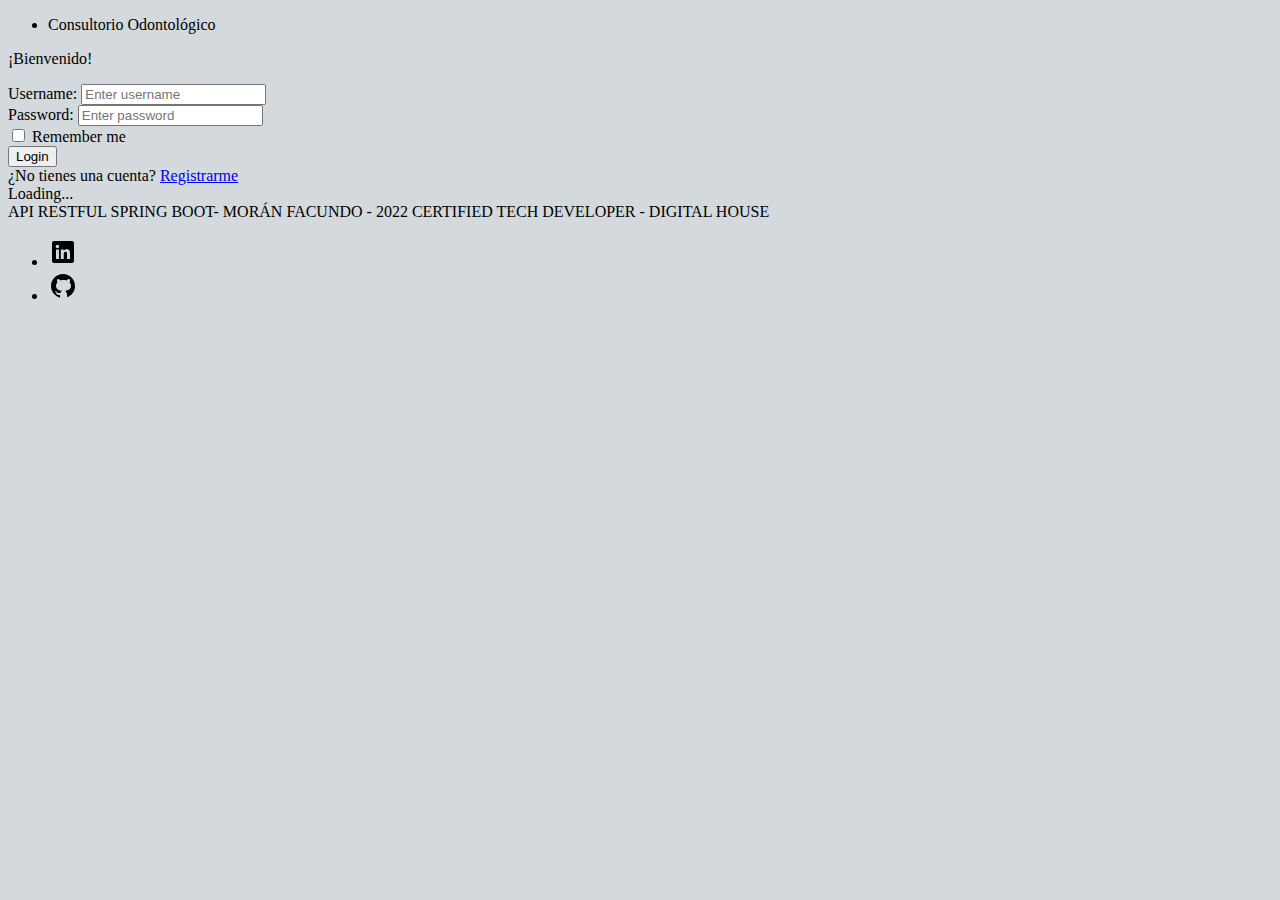
==== src/main/resources/static/index.html @ 11be3061 "refactor: all endpoints working" ====
<!DOCTYPE html>
<html lang="es">
<!-- HEAD -->
<head>
    <meta charset="UTF-8">
    <meta http-equiv="X-UA-Compatible" content="IE=edge">
    <meta name="viewport" content="width=device-width, initial-scale=1.0">
    <!-- CSS only -->
    <link href="https://cdn.jsdelivr.net/npm/bootstrap@5.2.0-beta1/dist/css/bootstrap.min.css" rel="stylesheet" integrity="sha384-0evHe/X+R7YkIZDRvuzKMRqM+OrBnVFBL6DOitfPri4tjfHxaWutUpFmBp4vmVor" crossorigin="anonymous">
    <link rel="stylesheet" href="css/styles.css" type="text/css">
    <script src="scripts/login.js"></script>
    <title>Clinica</title>
</head>
<!-- END HEAD -->
<!-- BODY -->
<body class="d-flex flex-column justify-content-center min-vh-100">
<!--  HEADER -->
<header class="shadow p-3 mb-5 bg-body rounded">
    <nav class="container-fluid navbar navbar-expand-sm">
        <ul class="nav col-md-12 d-flex flex-column justify-content-center list-unstyled">
            <li class="h1 align-self-start align-self-start text-center">Consultorio Odontológico</li>
        </ul>
    </nav>
</header>
<!-- END HEADER -->
<!-- MAIN -->
<main class="container-fluid mb-5">
    <!-- FORM CONTAINER -->
    <div class="container my-5 bg-light col-10 col-sm-8 col-md-6 col-lg-5 col-xl-3 col-xxl-4 py-5 rounded shadow p-3 rounded">
        <p class="form-title h2 text-center text-body text-truncate shadow-sm p-3 mb-5 rounded"> ¡Bienvenido! </p>
        <form class="d-flex flex-column align-items-center my-2 mx-auto" id="form-one">
            <div class="my-3">
                <label for="username" class="form-label text-body">Username:</label>
                <input type="text" class="form-control" id="username" placeholder="Enter username" name="username">
            </div>
            <div class="mb-3">
                <label for="pwd" class="form-label text-body">Password:</label>
                <input type="password" class="form-control" id="pwd" placeholder="Enter password" name="pswd">
            </div>
            <div class="form-check mb-3">
                <label class="form-check-label text-body">
                    <input class="form-check-input" type="checkbox" name="remember"> Remember me
                </label>
            </div>
            <button type="submit" class="mt-3 btn btn-dark col-5">Login</button>
            <div class="mt-2 text-center">
                <span> ¿No tienes una cuenta? <a href="#" tabindex="-1" class="no-account">Registrarme</a></span>
            </div>
            <div class="d-flex justify-content-center container fluid">
                <div class="mx-auto mt-4 spinner-grow" role="status">
                    <span class="visually-hidden">Loading...</span>
                </div>
            </div>
        </form>
    </div>
    <!-- END FORM CONTAINER -->
</main>
<!-- END MAIN -->
<!-- FOOTER -->
<footer class="mt-auto border-top border-secondary border-1">

    <nav class="d-flex flex-column justify-content-center container-fluid navbar navbar-expand-sm">
        <span class="navbar-text text-center">API RESTFUL SPRING BOOT- MORÁN FACUNDO - 2022</span>
        <span class="navbar-text text-center">CERTIFIED TECH DEVELOPER - DIGITAL HOUSE</span>
        <ul class="nav col-md-2 d-flex justify-content-center list-unstyled">
            <li class="ms-3"><a class="text-muted" href="https://www.linkedin.com/in/facumoransi/"><img src="assets/svg/icon-linkedin.svg" alt="linkedin icon"></a></li>
            <li class="ms-3"><a class="text-muted" href="https://github.com/morandev"><img src="assets/svg/icon-github.svg" alt="github icon"></a></li>
        </ul>
    </nav>

</footer>
<!-- END FOOTER -->
</body>
<!-- END BODY -->
</html>
---- src/main/resources/static/css/styles.css ----
body {
    background: #D3D9DC;
}

.form-title {
    background-color: #D3D9DC;
}
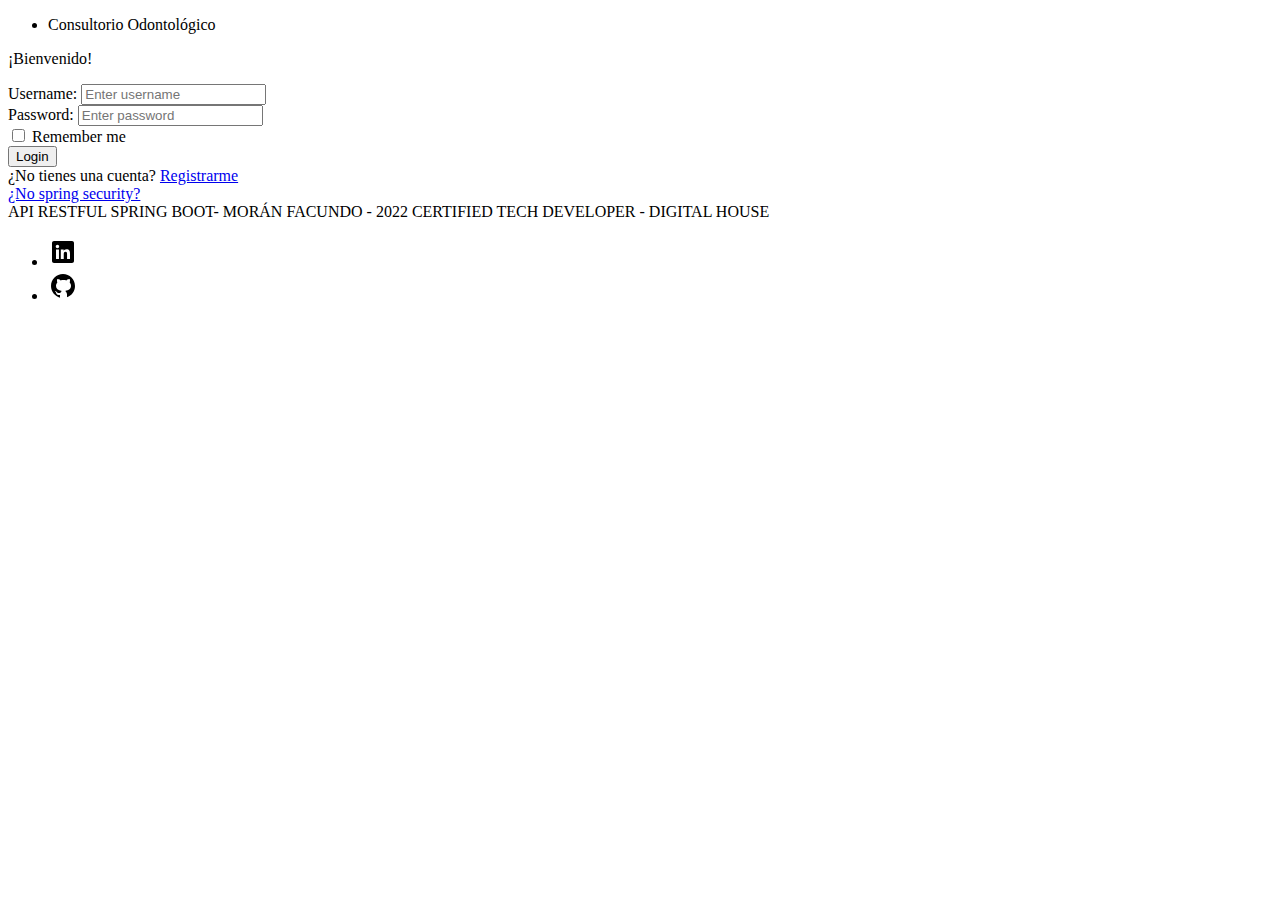
==== commit ac224c01: "refactor: views" ====
--- a/src/main/resources/static/index.html
+++ b/src/main/resources/static/index.html
@@ -7,15 +7,15 @@
     <meta name="viewport" content="width=device-width, initial-scale=1.0">
     <!-- CSS only -->
     <link href="https://cdn.jsdelivr.net/npm/bootstrap@5.2.0-beta1/dist/css/bootstrap.min.css" rel="stylesheet" integrity="sha384-0evHe/X+R7YkIZDRvuzKMRqM+OrBnVFBL6DOitfPri4tjfHxaWutUpFmBp4vmVor" crossorigin="anonymous">
-    <link rel="stylesheet" href="css/styles.css" type="text/css">
+    <link rel="stylesheet" href="assets/css/styles.css" type="text/css">
     <script src="scripts/login.js"></script>
     <title>Clinica</title>
 </head>
 <!-- END HEAD -->
 <!-- BODY -->
-<body class="d-flex flex-column justify-content-center min-vh-100">
+<body class="d-flex flex-column justify-content-center min-vh-100 bg-dark bg-gradient">
 <!--  HEADER -->
-<header class="shadow p-3 mb-5 bg-body rounded">
+<header class="shadow p-3 mb-5 text-light">
     <nav class="container-fluid navbar navbar-expand-sm">
         <ul class="nav col-md-12 d-flex flex-column justify-content-center list-unstyled">
             <li class="h1 align-self-start align-self-start text-center">Consultorio Odontológico</li>
@@ -27,7 +27,7 @@
 <main class="container-fluid mb-5">
     <!-- FORM CONTAINER -->
     <div class="container my-5 bg-light col-10 col-sm-8 col-md-6 col-lg-5 col-xl-3 col-xxl-4 py-5 rounded shadow p-3 rounded">
-        <p class="form-title h2 text-center text-body text-truncate shadow-sm p-3 mb-5 rounded"> ¡Bienvenido! </p>
+        <p class="form-title h2 text-center text-body text-truncate shadow-sm p-3 mb-5 rounded bg-secondary bg-gradient"> ¡Bienvenido! </p>
         <form class="d-flex flex-column align-items-center my-2 mx-auto" id="form-one">
             <div class="my-3">
                 <label for="username" class="form-label text-body">Username:</label>
@@ -47,8 +47,8 @@
                 <span> ¿No tienes una cuenta? <a href="#" tabindex="-1" class="no-account">Registrarme</a></span>
             </div>
             <div class="d-flex justify-content-center container fluid">
-                <div class="mx-auto mt-4 spinner-grow" role="status">
-                    <span class="visually-hidden">Loading...</span>
+                <div class="mx-auto mt-4">
+                    <span><a href="#" tabindex="-1" class="p-1 px-2 no-security rounded btn btn-warning">¿No spring security?</a></span>
                 </div>
             </div>
         </form>
@@ -60,11 +60,11 @@
 <footer class="mt-auto border-top border-secondary border-1">
 
     <nav class="d-flex flex-column justify-content-center container-fluid navbar navbar-expand-sm">
-        <span class="navbar-text text-center">API RESTFUL SPRING BOOT- MORÁN FACUNDO - 2022</span>
-        <span class="navbar-text text-center">CERTIFIED TECH DEVELOPER - DIGITAL HOUSE</span>
+        <span class="navbar-text text-center text-light">API RESTFUL SPRING BOOT- MORÁN FACUNDO - 2022</span>
+        <span class="navbar-text text-center text-light">CERTIFIED TECH DEVELOPER - DIGITAL HOUSE</span>
         <ul class="nav col-md-2 d-flex justify-content-center list-unstyled">
             <li class="ms-3"><a class="text-muted" href="https://www.linkedin.com/in/facumoransi/"><img src="assets/svg/icon-linkedin.svg" alt="linkedin icon"></a></li>
-            <li class="ms-3"><a class="text-muted" href="https://github.com/morandev"><img src="assets/svg/icon-github.svg" alt="github icon"></a></li>
+            <li class="ms-3"><a class="text-muted" href="https://github.com/morandev"><img src="assets/svg/icon-github.svg" alt="github icon" ></a></li>
         </ul>
     </nav>
 
--- a/src/main/resources/static/assets/css/styles.css
+++ b/src/main/resources/static/assets/css/styles.css
@@ -0,0 +1 @@
+/* NO CSS PROBABLY */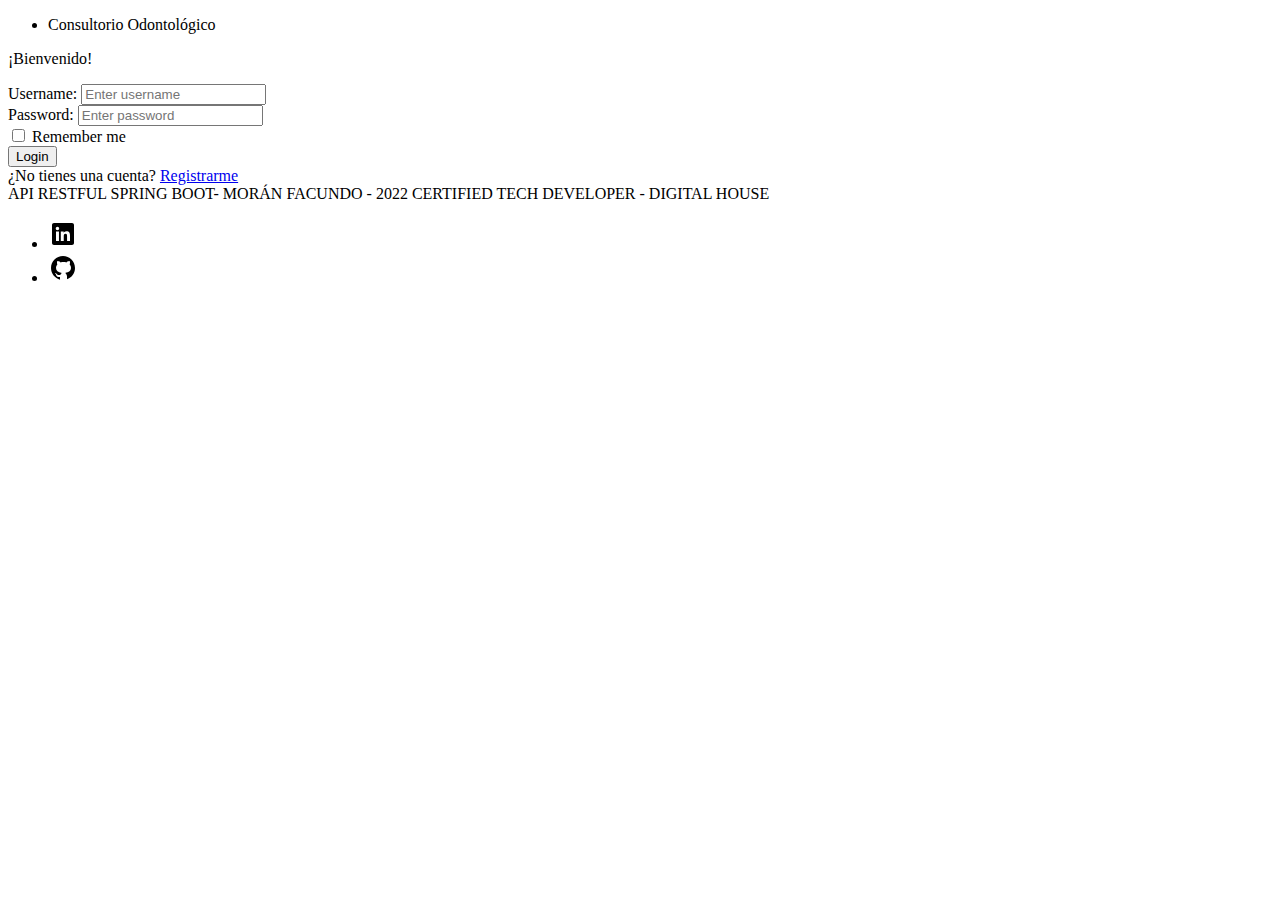
==== commit b4a316bd: "add: jwt authentication" ====
--- a/src/main/resources/static/index.html
+++ b/src/main/resources/static/index.html
@@ -46,11 +46,6 @@
             <div class="mt-2 text-center">
                 <span> ¿No tienes una cuenta? <a href="#" tabindex="-1" class="no-account">Registrarme</a></span>
             </div>
-            <div class="d-flex justify-content-center container fluid">
-                <div class="mx-auto mt-4">
-                    <span><a href="#" tabindex="-1" class="p-1 px-2 no-security rounded btn btn-warning">¿No spring security?</a></span>
-                </div>
-            </div>
         </form>
     </div>
     <!-- END FORM CONTAINER -->
